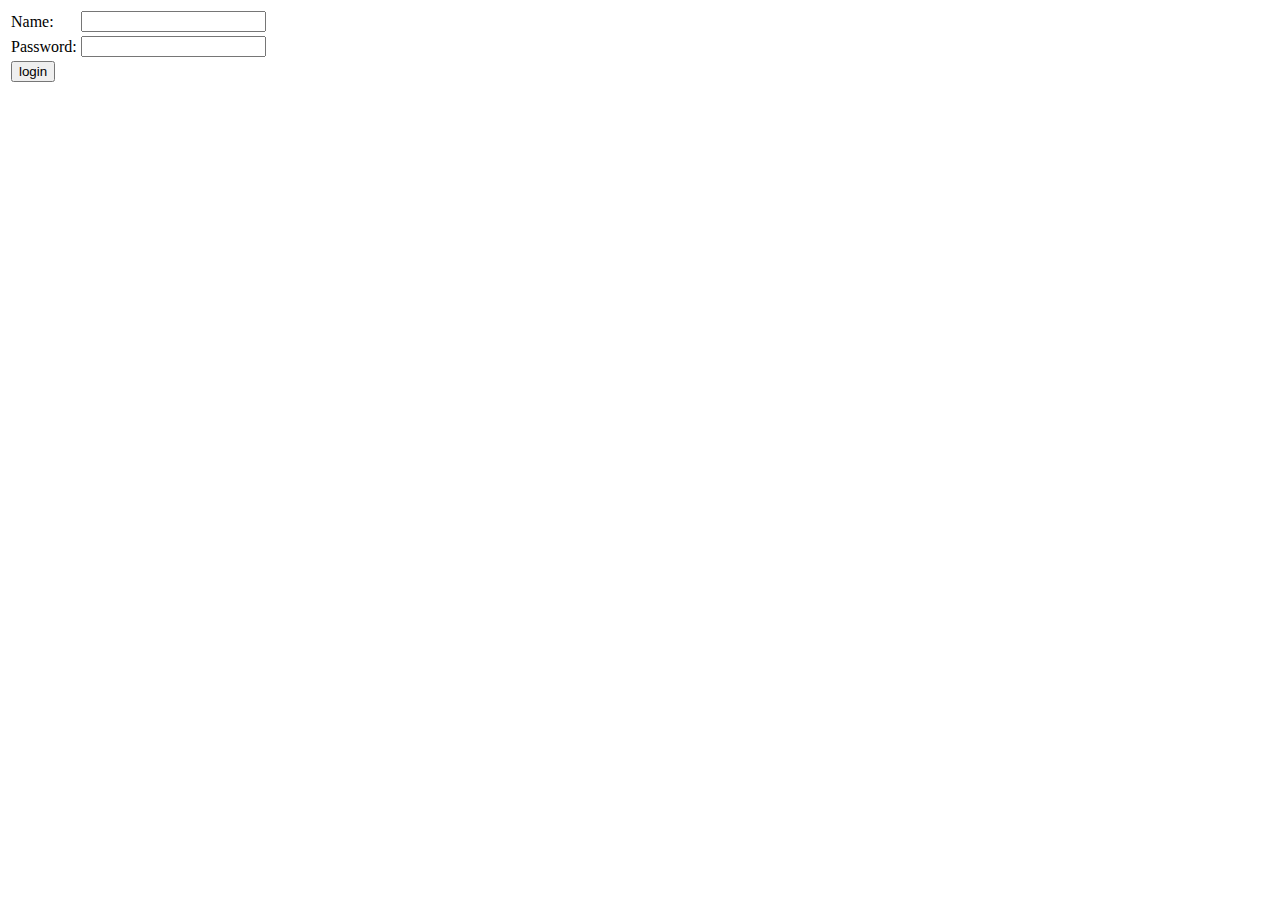
==== Frontend/php_Form_Handling/form1.html @ 8db2456b "first Push" ====
<!DOCTYPE html>
<html lang="en">
<head>
    <meta charset="UTF-8">
    <meta name="viewport" content="width=device-width, initial-scale=1.0">
    <title>First form Handling</title>
</head>
<body>
    <form action="froms.php" method="post">   
        <table>   
        <tr><td>Name:</td><td> <input type="text" name="name"/></td></tr>  
        <tr><td>Password:</td><td> <input type="password" name="password"/></td></tr>   
        <tr><td colspan="2"><input type="submit" value="login"/>  </td></tr>  
        </table>  
        </form> 
</body>
</html>
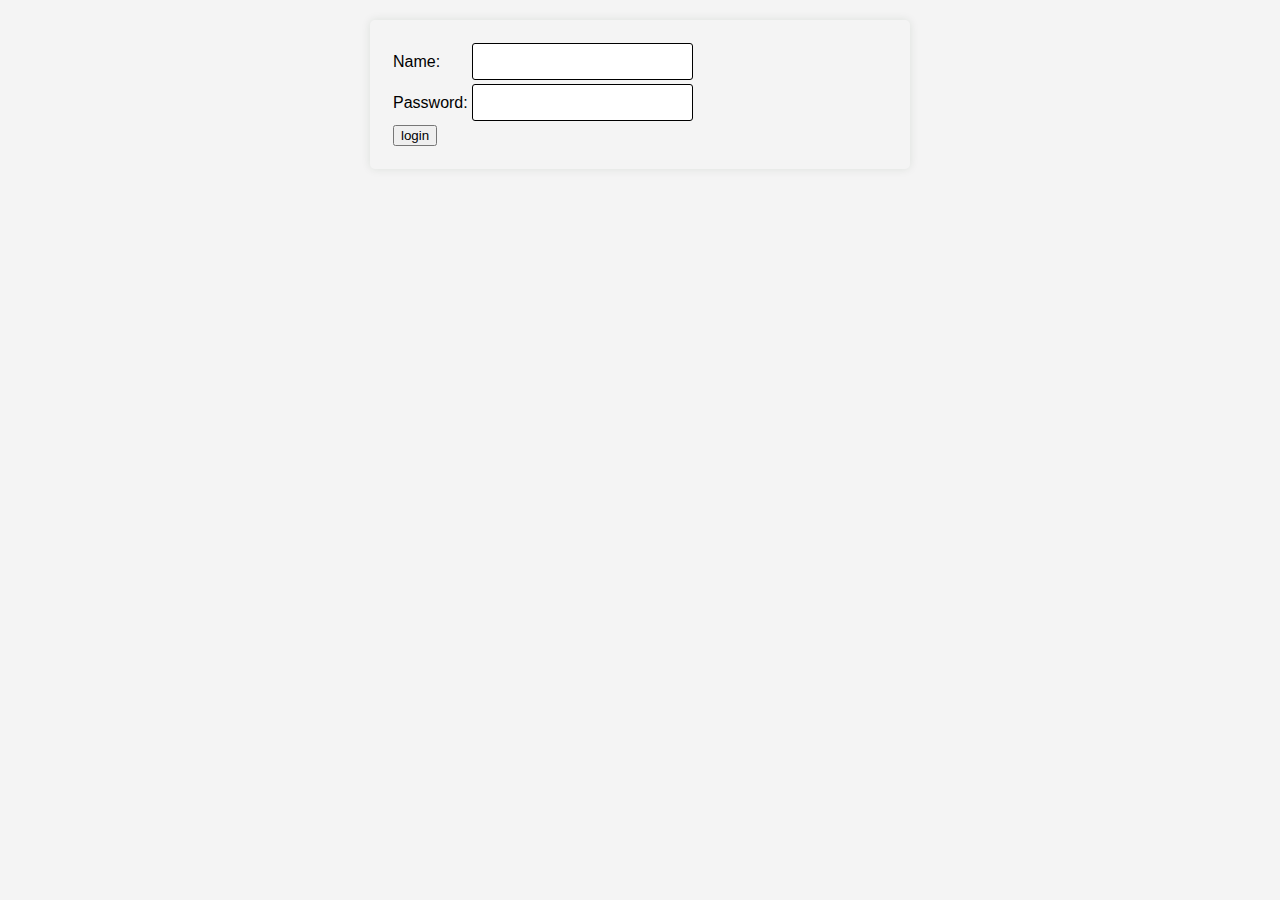
==== commit fa124363: "second push" ====
--- a/Frontend/php_Form_Handling/form1.html
+++ b/Frontend/php_Form_Handling/form1.html
@@ -1,17 +1,30 @@
 <!DOCTYPE html>
 <html lang="en">
+
 <head>
     <meta charset="UTF-8">
     <meta name="viewport" content="width=device-width, initial-scale=1.0">
     <title>First form Handling</title>
+    <link rel="stylesheet" href="style.css">
+
 </head>
+
 <body>
-    <form action="froms.php" method="post">   
-        <table>   
-        <tr><td>Name:</td><td> <input type="text" name="name"/></td></tr>  
-        <tr><td>Password:</td><td> <input type="password" name="password"/></td></tr>   
-        <tr><td colspan="2"><input type="submit" value="login"/>  </td></tr>  
-        </table>  
-        </form> 
+    <form action="forms.php" method="post">
+        <table>
+            <tr>
+                <td>Name:</td>
+                <td> <input type="text" name="name" /></td>
+            </tr>
+            <tr>
+                <td>Password:</td>
+                <td> <input type="password" name="password" /></td>
+            </tr>
+            <tr>
+                <td colspan="2"><input type="submit" value="login" /> </td>
+            </tr>
+        </table>
+    </form>
 </body>
-</html> +
+</html>--- a/Frontend/php_Form_Handling/style.css
+++ b/Frontend/php_Form_Handling/style.css
@@ -0,0 +1,69 @@
+
+body {
+    font-family: Arial, sans-serif;
+    background-color: #f4f4f4;
+    margin: 0;
+    padding: 0;
+}
+
+header {
+    background-color: black;
+    padding: 5px 0;
+    color: #28a745;
+    text-align: center;
+}
+
+nav a {
+    color: white;
+    text-decoration: none;
+    padding: 10px 30px;
+    display: inline-block;
+}
+
+nav a:hover {
+    background-color: #555;
+}
+
+form{
+    max-width: 500px;
+    margin: 20px auto;
+    padding: 20px;
+    color: black;
+    border-radius: 5px;
+    box-shadow: 0 0 10px rgba(5, 46, 11, 0.1);
+}
+
+form h2 {
+    margin-bottom: 20px;
+}
+
+
+form table td{
+    margin-bottom: 15px;
+}
+
+form label {
+    display: block;
+    margin-bottom: 5px;
+}
+
+form input[type="text"],
+form input[type="password"] {
+    width: 100%;
+    padding: 10px;
+    border: 1px solid black;
+    border-radius: 3px;
+}
+
+form submit {
+    background: #28a745;
+    color: white;
+    padding: 10px 15px;
+    border: none;
+    border-radius: 3px;
+    cursor: pointer;
+}
+
+form button:hover {
+    background: #218838;
+}
